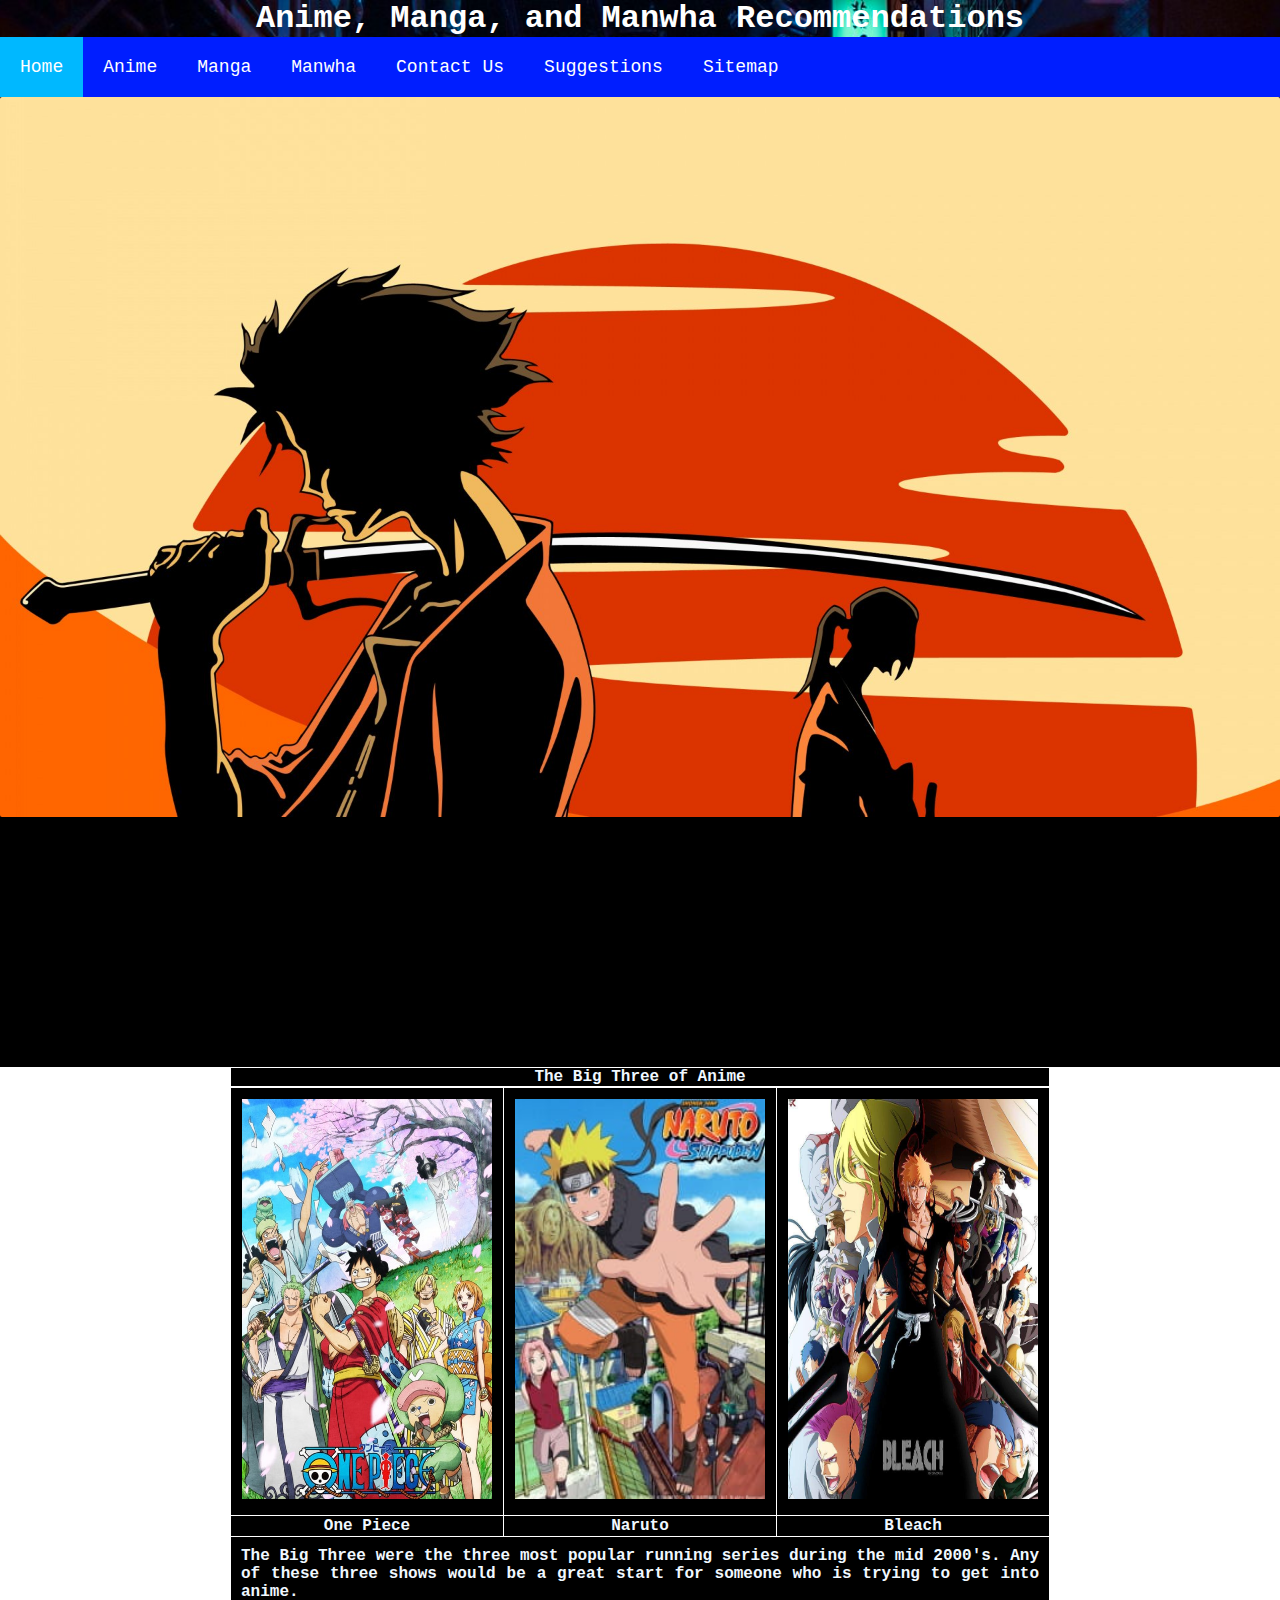
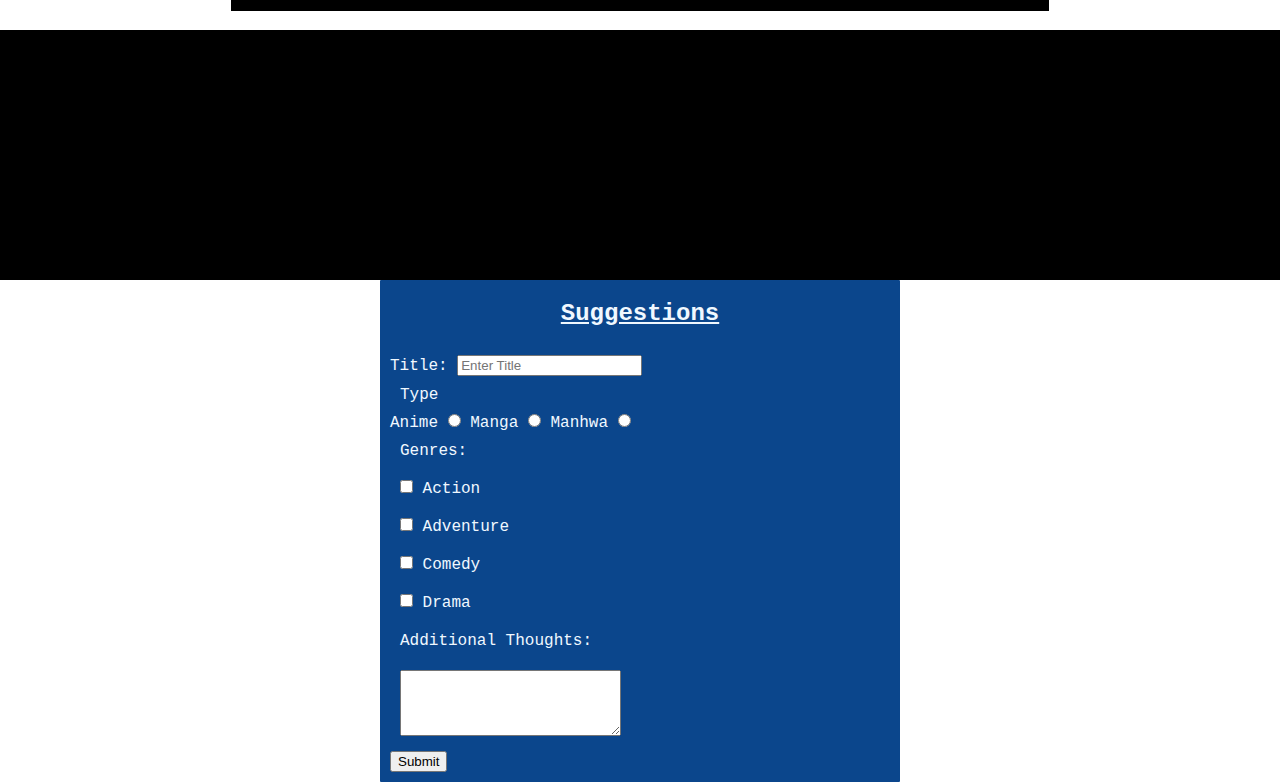
==== index.html @ 034b6814 "v1" ====
<!DOCTYPE html>
<html lang="en">
  <head>
    <meta charset="UTF-8" />
    <meta http-equiv="X-UA-Compatible" content="IE=edge" />
    <meta name="viewport" content="width=device-width, initial-scale=1.0" />
    <title>Home</title>
    <link rel="stylesheet" href="styles/base.css" />
    <link rel="icon" href="images/favicon-16x16.png" />
    <style>
      body {
        background: url(images/background.jpg) center fixed no-repeat;
        background-size: cover;
        padding: 0px;
      }
      ul.nav li:nth-child(1) {
        background-color: rgb(0, 184, 255);
      }
      img {
        width: 250px;
        padding: 10px;
        height: 400px;
      }
      tr:nth-child(3) th {
        text-align: justify;
        padding: 10px;
      }
      #gifa {
        display: block;
        position: relative;
        left: 0%;
        width: 100%;
        padding: 0;
        height: auto;
        border-radius: 2px;
      }
    </style>
  </head>

  <body>
    <h1>Anime, Manga, and Manwha Recommendations</h1>
    <ul class="nav">
      <li><a href="#">Home</a></li>
      <li><a href="anime.html">Anime</a></li>
      <li><a href="manga.html">Manga</a></li>
      <li><a href="manhwa.html">Manwha</a></li>
      <li><a href="contact.html">Contact Us</a></li>
      <li><a href="#suggestions">Suggestions</a></li>
      <li><a href="sitemap.html">Sitemap</a></li>
    </ul>
    <div class="content">
      <a href="https://myanimelist.net/anime/205/Samurai_Champloo">
        <img
          id="gifa"
          src="images/samurai.jpg"
          alt="samurai champloo"
          title="Samurai Champloo"
      /></a>
      <div class="divider"></div>
      <table>
        <tr>
          <td>
            <a href="https://myanimelist.net/anime/21/One_Piece"
              ><img src="images/onepiece.jpg" alt="one piece" title="One Piece"
            /></a>
          </td>
          <td>
            <a
              href="https://myanimelist.net/anime/1735/Naruto__Shippuuden?q=naru&cat=anime"
              ><img src="images/naruto.png" alt="naruto" title="Naruto"
            /></a>
          </td>
          <td>
            <a href="https://myanimelist.net/anime/269/Bleach?q=bleac&cat=anime"
              ><img src="images/bleach.jpg" alt="bleach" title="Bleach"
            /></a>
          </td>
        </tr>
        <tr>
          <th>One Piece</th>
          <th>Naruto</th>
          <th>Bleach</th>
        </tr>
        <tr>
          <th colspan="3">
            The Big Three were the three most popular running series during the
            mid 2000's. Any of these three shows would be a great start for
            someone who is trying to get into anime.
          </th>
        </tr>
        <caption>
          <strong>The Big Three of Anime</strong>
        </caption>
      </table>
      <br />
    </div>
    <div class="divider"></div>
    <div class="form">
      <h2>Suggestions</h2>
      <br />
      <form>
        <label for="lname">Title:</label>
        <input type="text" name="title" placeholder="Enter Title" />
        <div>Type</div>
        <label for="type"
          >Anime
          <input type="radio" id="type" value="Anime" />
        </label>
        <label for="type2"
          >Manga
          <input type="radio" id="type2" value="Manga" />
        </label>
        <label for="type3"
          >Manhwa
          <input type="radio" id="type3" value="Manwha" />
        </label>
        <div>Genres:</div>
        <div>
          <input type="checkbox" name="genres" value="Action" id="genre1" />
          <label for="genre1">Action</label>
        </div>
        <div>
          <input type="checkbox" name="genre" value="Adventure" id="genre2" />
          <label for="genre2">Adventure</label>
        </div>
        <div>
          <input type="checkbox" name="genre" value="Comedy" id="genre3" />
          <label for="genre3">Comedy</label>
        </div>
        <div>
          <input type="checkbox" name="genre" value="Drama" id="genre4" />
          <label for="genre2">Drama</label>
        </div>
        <div>
          <label for="comments">Additional Thoughts:</label>
        </div>
        <div>
          <textarea name="comments" id="comments" cols="25" rows="4"></textarea>
        </div>
        <button type="submit">Submit</button>
      </form>
    </div>
    <script>
      function changetogif() {
        const height = document.getElementById("gifa").style.height;
        document.getElementById("gifa").src = "images/samurai.gif";
        document.getElementById("gifa").style.maxHeight = height;
      }
      function changetoimg() {
        document.getElementById("gifa").src = "images/samurai.jpg";
      }
      document.getElementById("gifa").onmouseover = function () {
        changetogif();
      };
      document.getElementById("gifa").onmouseout = function () {
        changetoimg();
      };
    </script>
  </body>
</html>
---- styles/base.css ----
* {
  margin: 0;
}
body {
  z-index: 1;
  background-color: black;
  /*  background: url("images/background.jpg") no-repeat;*/
  font-family: "Courier New", Courier, monospace;
}
ul.nav {
  display: block;
  list-style-type: none;
  margin: 0;
  padding: 0;
  overflow: hidden;
  background-color: rgb(0, 30, 255);
  position: sticky;
  top: 0%;
  left: 0%;
  width: 100%;
  z-index: 2;
}
ul.nav li {
  float: left;
  padding-left: 10px;
}
ul.nav li,
ul.nav li a {
  display: inline-block;
  color: white;
  text-align: center;
  padding: 10px;
  text-decoration: none;
  font-size: large;
}
ul.nav li:hover {
  background-color: rgb(0, 184, 255);
}
h1 {
  text-align: center;
  color: white;
}
.form h2 {text-decoration: underline; text-align: center; padding: 10px;}
.form {
  border-radius: 1px;
  padding: 10px;
  background-color: #0b468c;
  width: 500px;
  display: block;
  margin: auto;
  color: aliceblue;
  height: fit-content;
}
.form form div {padding: 10px;}
table {
  margin: auto;
  position: relative;
  color: aliceblue;
  border-collapse: collapse;
  max-width: 800px;
  z-index: 1;
}
table,
tr,
td,
th,
caption {
  border: 1px white solid;
  background-color: black;
}
.divider {
  width: 100%;
  height: 250px;
  background-color: black;
}
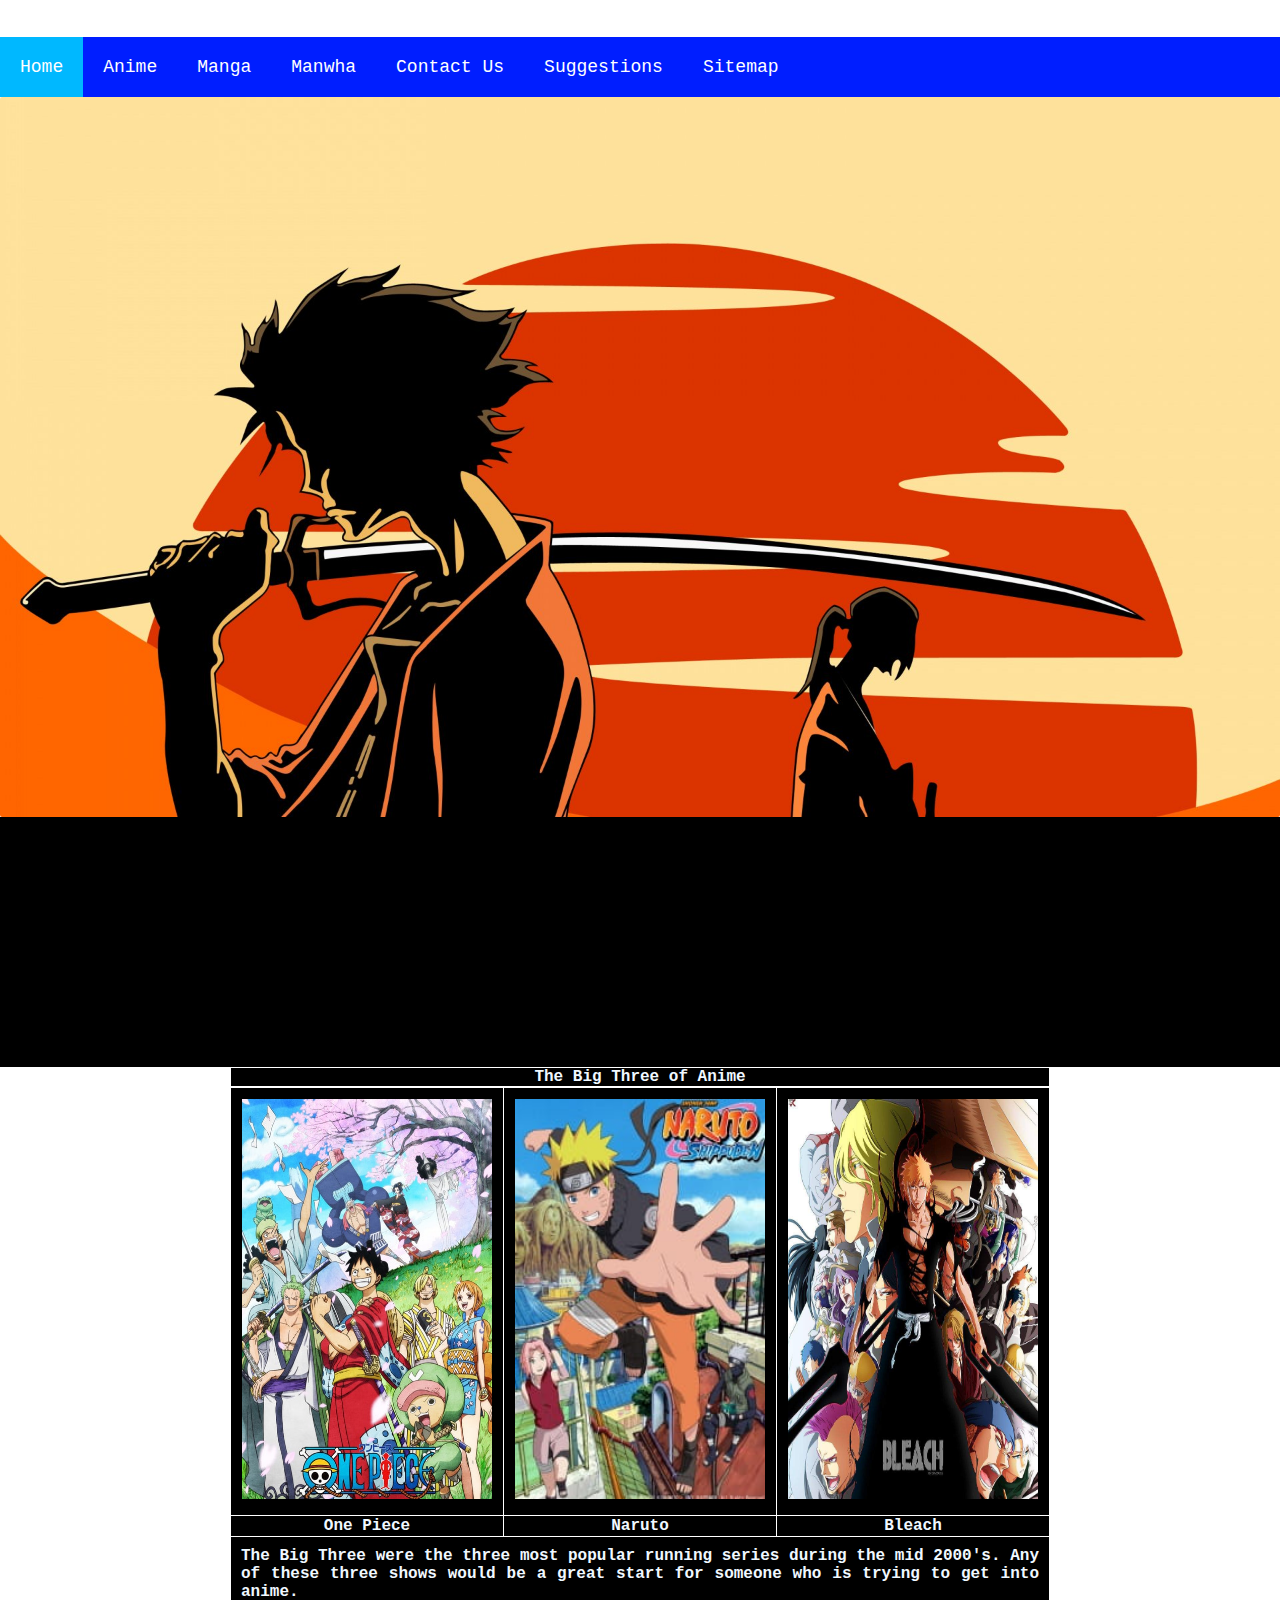
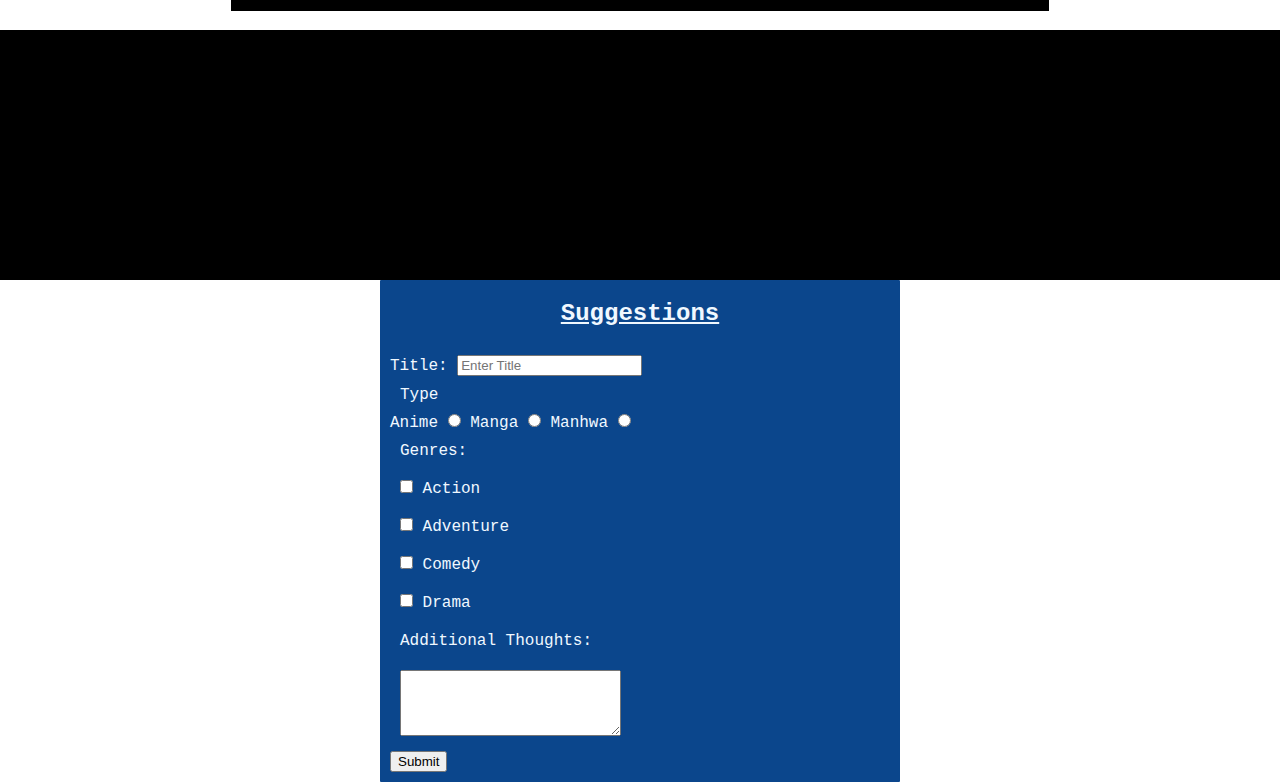
==== commit 9cad3ddc: "update background" ====
--- a/index.html
+++ b/index.html
@@ -8,11 +8,6 @@
     <link rel="stylesheet" href="styles/base.css" />
     <link rel="icon" href="images/favicon-16x16.png" />
     <style>
-      body {
-        background: url(images/background.jpg) center fixed no-repeat;
-        background-size: cover;
-        padding: 0px;
-      }
       ul.nav li:nth-child(1) {
         background-color: rgb(0, 184, 255);
       }
--- a/styles/base.css
+++ b/styles/base.css
@@ -3,9 +3,12 @@
 }
 body {
   z-index: 1;
-  background-color: black;
-  /*  background: url("images/background.jpg") no-repeat;*/
+  /*background-color: black;*/
+  background: url("images/background.jpg") no-repeat;
   font-family: "Courier New", Courier, monospace;
+  background: url(images/background.jpg) center fixed no-repeat;
+  background-size: cover;
+  padding: 0px;
 }
 ul.nav {
   display: block;
@@ -40,7 +43,11 @@
   text-align: center;
   color: white;
 }
-.form h2 {text-decoration: underline; text-align: center; padding: 10px;}
+.form h2 {
+  text-decoration: underline;
+  text-align: center;
+  padding: 10px;
+}
 .form {
   border-radius: 1px;
   padding: 10px;
@@ -51,7 +58,9 @@
   color: aliceblue;
   height: fit-content;
 }
-.form form div {padding: 10px;}
+.form form div {
+  padding: 10px;
+}
 table {
   margin: auto;
   position: relative;
@@ -72,4 +81,4 @@
   width: 100%;
   height: 250px;
   background-color: black;
-}+}
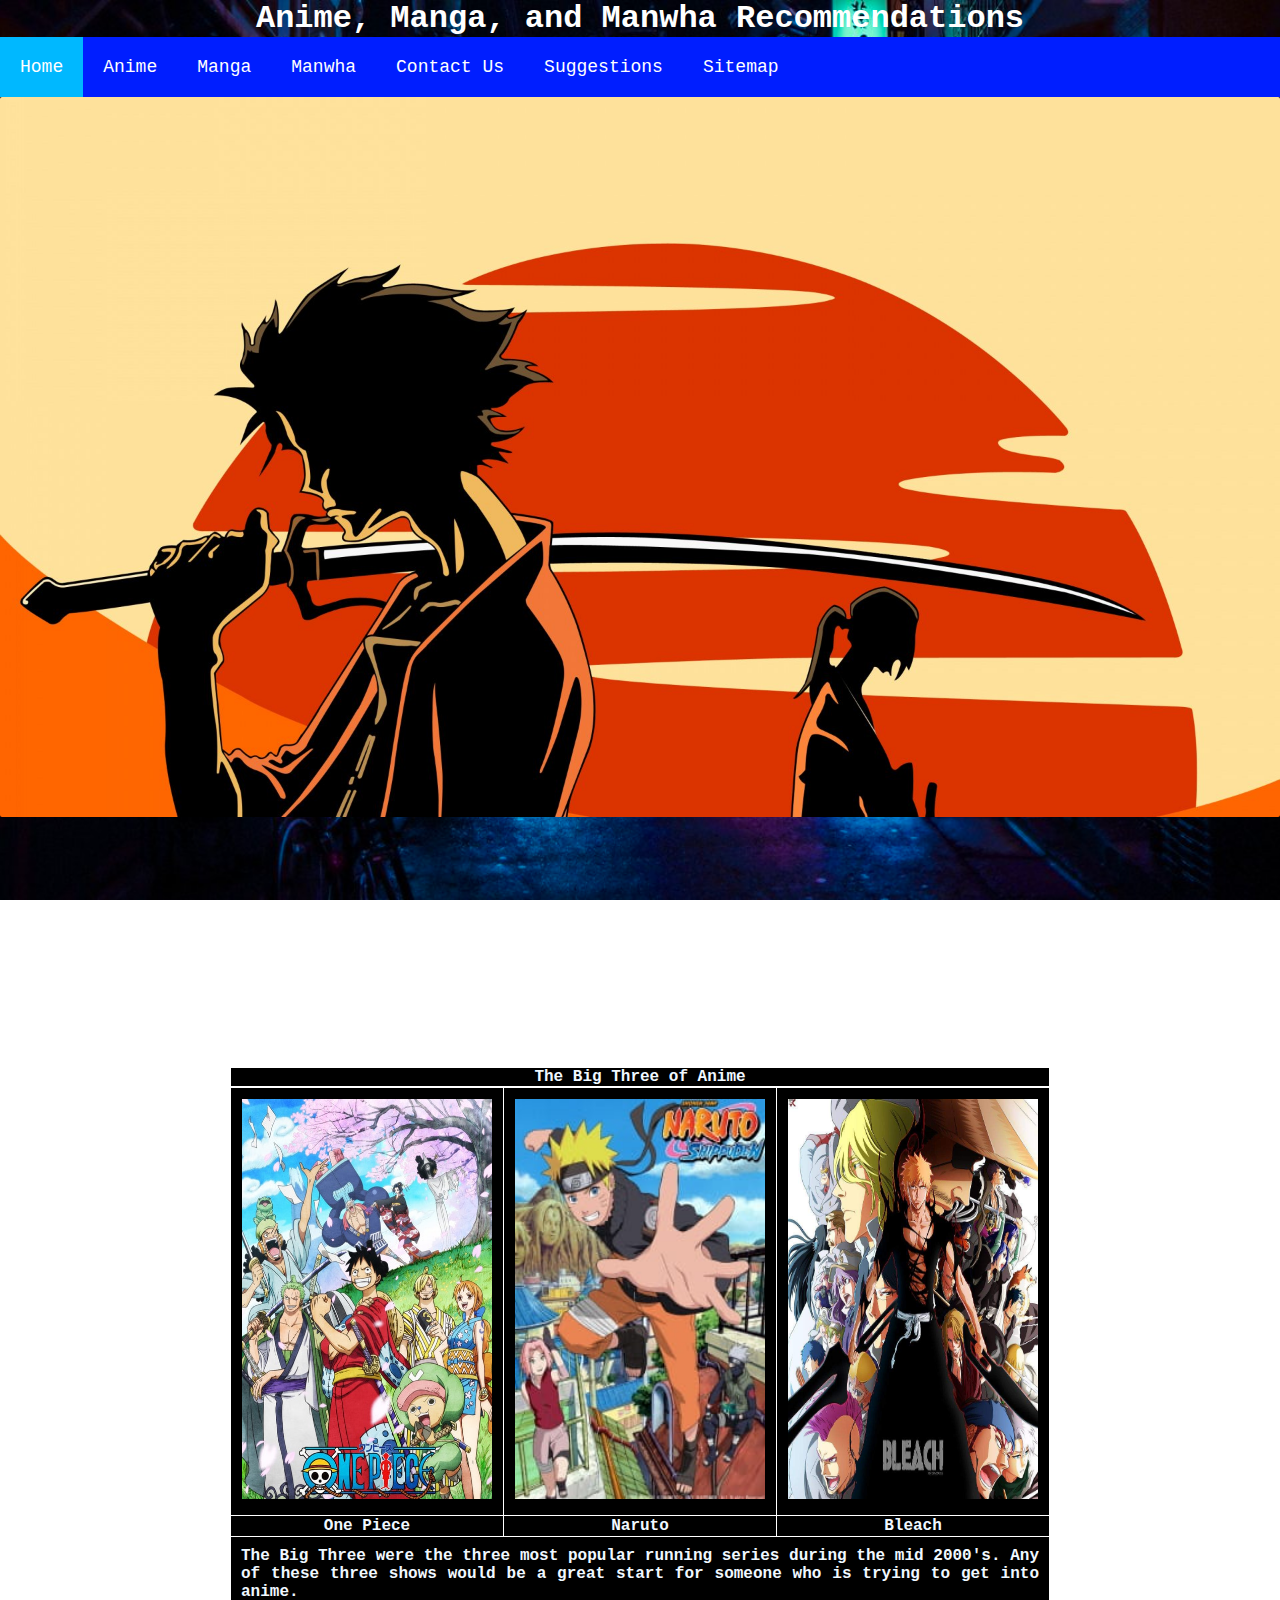
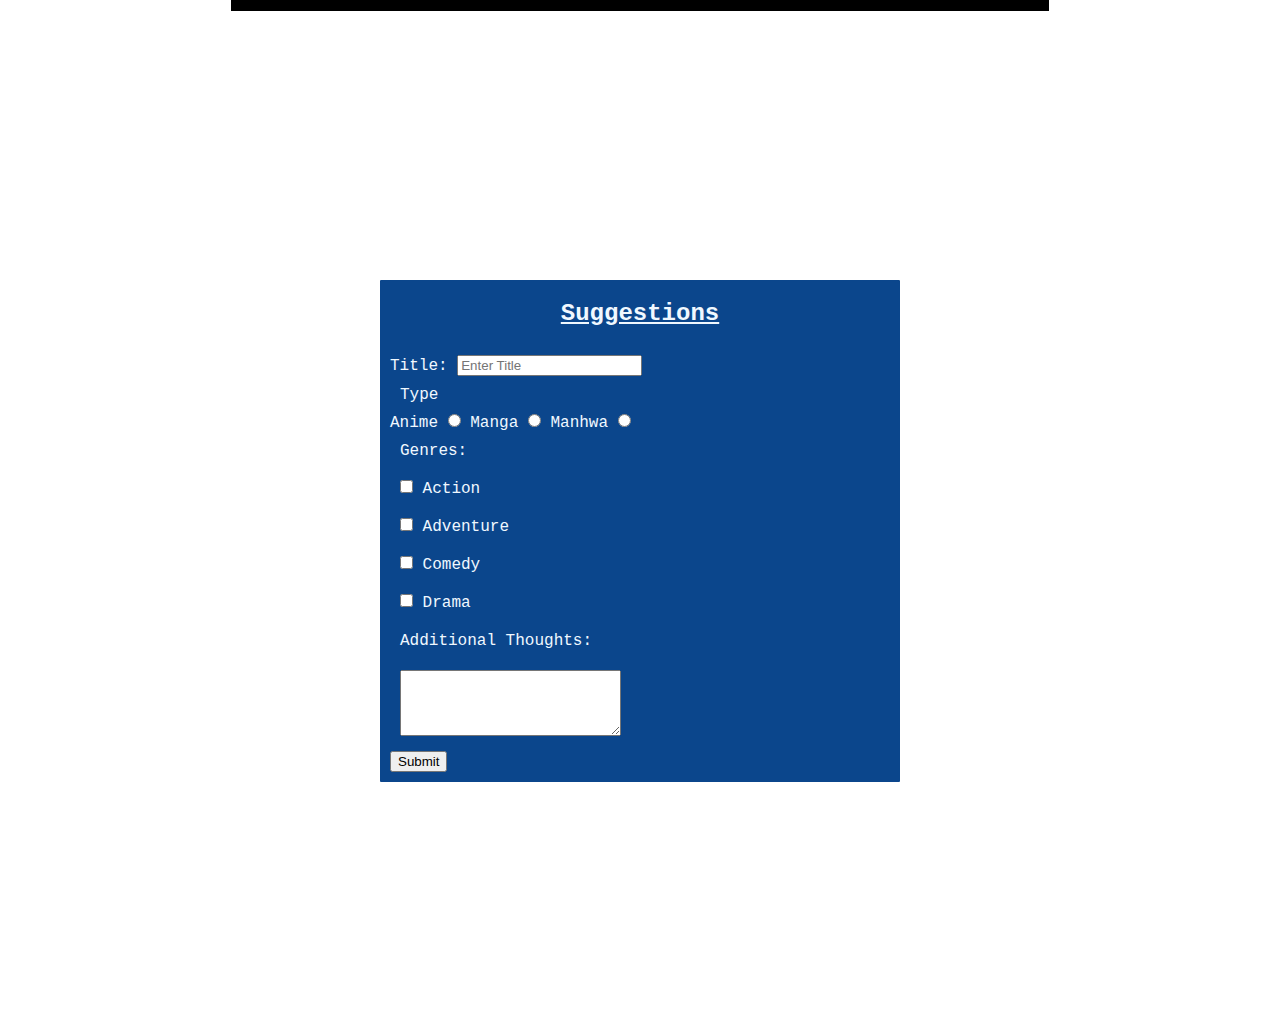
==== commit 95c53126: "add space" ====
--- a/index.html
+++ b/index.html
@@ -8,6 +8,11 @@
     <link rel="stylesheet" href="styles/base.css" />
     <link rel="icon" href="images/favicon-16x16.png" />
     <style>
+      body {
+        background: url(images/background.jpg) center fixed no-repeat;
+        background-size: cover;
+        padding: 0px;
+      }
       ul.nav li:nth-child(1) {
         background-color: rgb(0, 184, 255);
       }
@@ -135,6 +140,7 @@
         <button type="submit">Submit</button>
       </form>
     </div>
+    <div class="divider"></div>
     <script>
       function changetogif() {
         const height = document.getElementById("gifa").style.height;
--- a/styles/base.css
+++ b/styles/base.css
@@ -4,11 +4,7 @@
 body {
   z-index: 1;
   /*background-color: black;*/
-  background: url("images/background.jpg") no-repeat;
   font-family: "Courier New", Courier, monospace;
-  background: url(images/background.jpg) center fixed no-repeat;
-  background-size: cover;
-  padding: 0px;
 }
 ul.nav {
   display: block;
@@ -80,5 +76,5 @@
 .divider {
   width: 100%;
   height: 250px;
-  background-color: black;
+  /*background-color: black;*/
 }
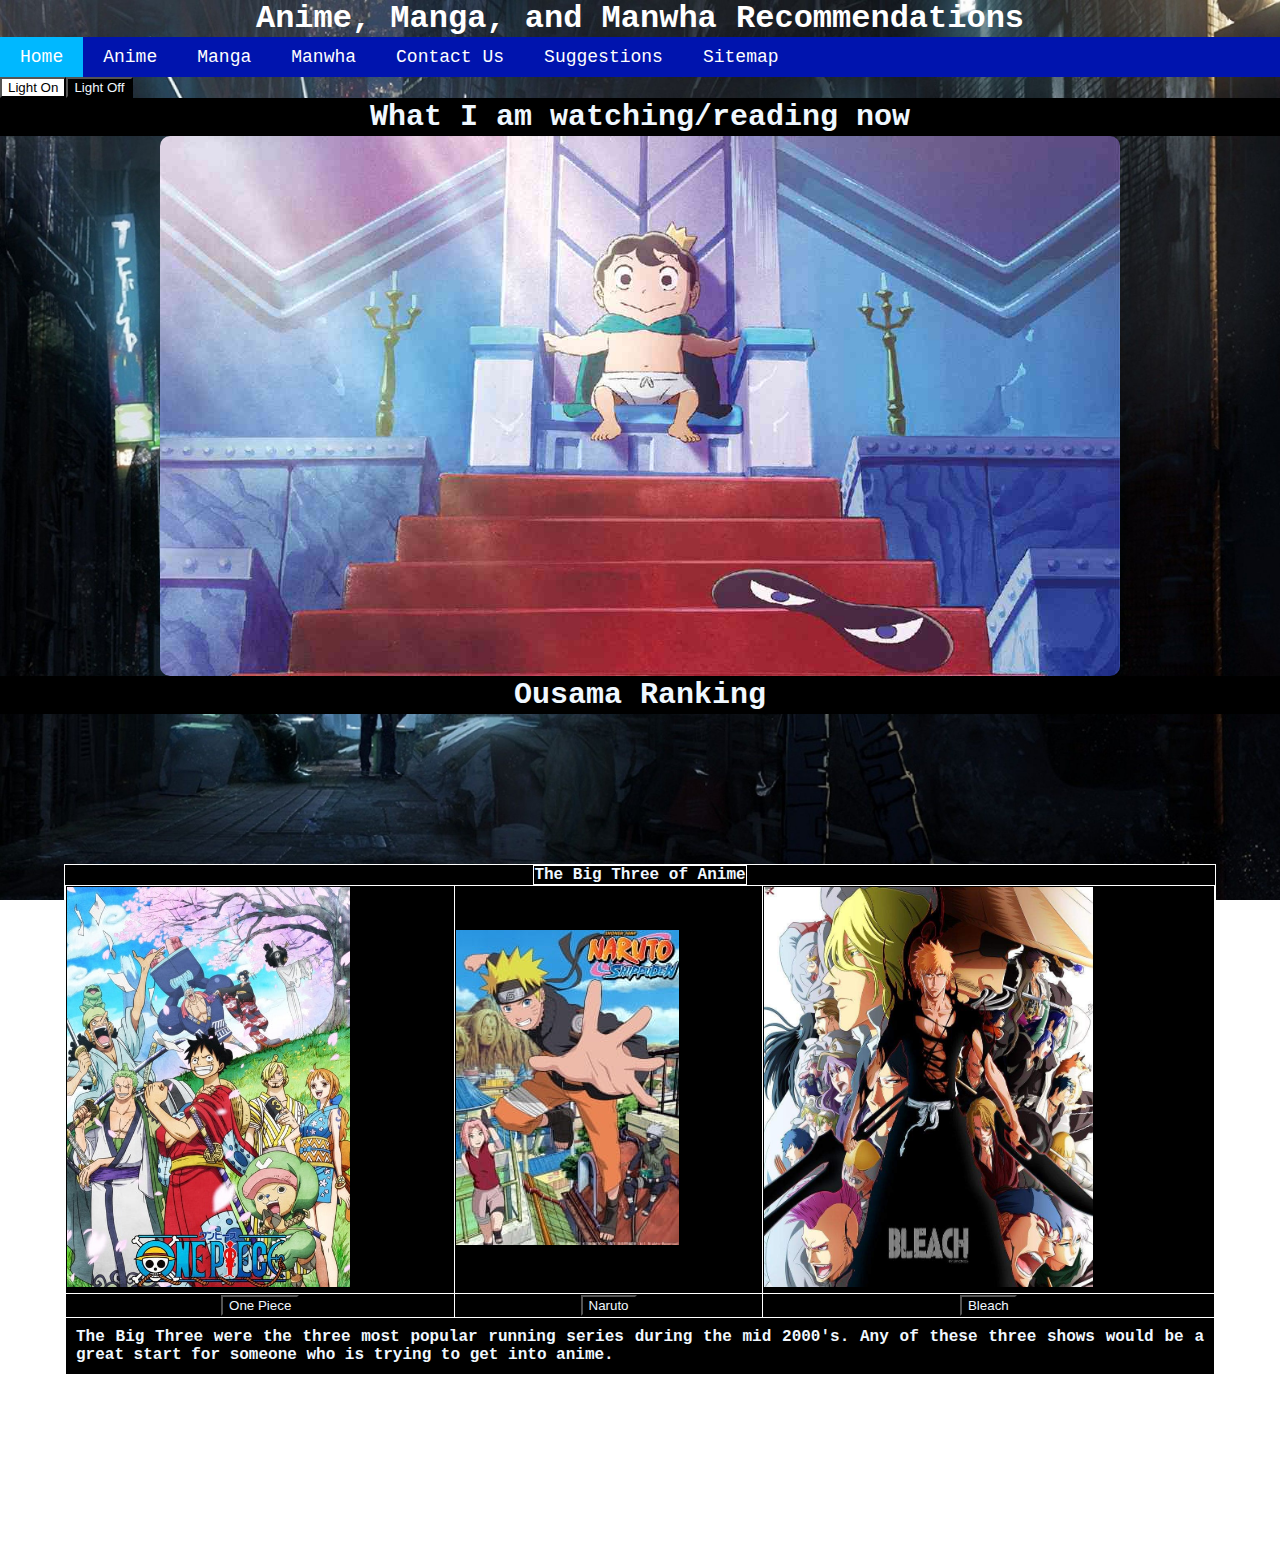
==== commit 39d6e959: "update" ====
--- a/index.html
+++ b/index.html
@@ -16,11 +16,6 @@
       ul.nav li:nth-child(1) {
         background-color: rgb(0, 184, 255);
       }
-      img {
-        width: 250px;
-        padding: 10px;
-        height: 400px;
-      }
       tr:nth-child(3) th {
         text-align: justify;
         padding: 10px;
@@ -30,9 +25,56 @@
         position: relative;
         left: 0%;
         width: 100%;
+        margin-right: auto;
+        margin-left: auto;
         padding: 0;
         height: auto;
-        border-radius: 2px;
+        border-radius: 10px;
+      }
+      h2 {
+        padding: 2px;
+        font-size: 30px;
+        text-align: center;
+        color: aliceblue;
+        background-color: black;
+      }
+
+      #acttable {
+        display: flex;
+        flex-direction: column-reverse;
+        max-width: 90%;
+        flex-wrap:nowrap;
+        align-items: center;
+        justify-content: center;
+        border-collapse: collapse;
+      }
+      #big1 {
+        max-height: 400px;
+      }
+      #big2 {
+        max-height: 400px;
+      }
+      #big3 {
+        max-height: 400px;
+      }
+      #slide-show {
+        display: flex;
+        max-width: 75%;
+        position: relative;
+        margin: auto;
+        overflow: hidden;
+        max-height: 550px;
+      }
+      a {
+        text-decoration: none;
+        color: aliceblue;
+      }
+      a:hover {
+        text-decoration: underline;
+      }
+      button {
+        background-color: black;
+        color: aliceblue;
       }
     </style>
   </head>
@@ -45,117 +87,155 @@
       <li><a href="manga.html">Manga</a></li>
       <li><a href="manhwa.html">Manwha</a></li>
       <li><a href="contact.html">Contact Us</a></li>
-      <li><a href="#suggestions">Suggestions</a></li>
+      <li><a href="suggestions.html">Suggestions</a></li>
       <li><a href="sitemap.html">Sitemap</a></li>
     </ul>
+    <div id="light">
+      <button id="on">Light On</button><button id="off">Light Off</button>
+    </div>
     <div class="content">
-      <a href="https://myanimelist.net/anime/205/Samurai_Champloo">
-        <img
-          id="gifa"
-          src="images/samurai.jpg"
-          alt="samurai champloo"
-          title="Samurai Champloo"
-      /></a>
+      <h2>What I am watching/reading now</h2>
+      <div id="slide-show">
+        <img id="gifa" src="" alt="" title="" />
+      </div>
+      <h2 id="imgcaption"><a href="" id="slidelink"></a></h2>
       <div class="divider"></div>
-      <table>
-        <tr>
-          <td>
-            <a href="https://myanimelist.net/anime/21/One_Piece"
-              ><img src="images/onepiece.jpg" alt="one piece" title="One Piece"
-            /></a>
-          </td>
-          <td>
-            <a
-              href="https://myanimelist.net/anime/1735/Naruto__Shippuuden?q=naru&cat=anime"
-              ><img src="images/naruto.png" alt="naruto" title="Naruto"
-            /></a>
-          </td>
-          <td>
-            <a href="https://myanimelist.net/anime/269/Bleach?q=bleac&cat=anime"
-              ><img src="images/bleach.jpg" alt="bleach" title="Bleach"
-            /></a>
-          </td>
-        </tr>
-        <tr>
-          <th>One Piece</th>
-          <th>Naruto</th>
-          <th>Bleach</th>
-        </tr>
-        <tr>
-          <th colspan="3">
-            The Big Three were the three most popular running series during the
-            mid 2000's. Any of these three shows would be a great start for
-            someone who is trying to get into anime.
-          </th>
-        </tr>
-        <caption>
-          <strong>The Big Three of Anime</strong>
-        </caption>
-      </table>
+      <div id="table">
+        <table id="acttable">
+          <tr>
+            <td>
+              <a href="https://myanimelist.net/anime/21/One_Piece"
+                ><img
+                  src="images/onepiece.jpg"
+                  alt="one piece"
+                  title="One Piece"
+                  class="big3"
+                  id="big1"
+              /></a>
+            </td>
+            <td>
+              <a
+                href="https://myanimelist.net/anime/1735/Naruto__Shippuuden?q=naru&cat=anime"
+                ><img
+                  src="images/naruto.png"
+                  alt="naruto"
+                  title="Naruto"
+                  class="big3"
+                  id="big2"
+              /></a>
+            </td>
+            <td>
+              <a
+                href="https://myanimelist.net/anime/269/Bleach?q=bleac&cat=anime"
+                ><img
+                  src="images/bleach.jpg"
+                  alt="bleach"
+                  title="Bleach"
+                  class="big3"
+                  id="big3"
+              /></a>
+            </td>
+          </tr>
+
+          <tr>
+            <th><button type="button" id="big1titles">One Piece</button></th>
+            <th><button type="button" id="big2titles">Naruto</button></th>
+            <th><button type="button" id="big3titles">Bleach</button></th>
+          </tr>
+          <tr>
+            <th colspan="3" id="des">
+              The Big Three were the three most popular running series during
+              the mid 2000's. Any of these three shows would be a great start
+              for someone who is trying to get into anime.
+            </th>
+          </tr>
+          <caption>
+            <strong>The Big Three of Anime</strong>
+          </caption>
+        </table>
+      </div>
       <br />
     </div>
     <div class="divider"></div>
-    <div class="form">
-      <h2>Suggestions</h2>
-      <br />
-      <form>
-        <label for="lname">Title:</label>
-        <input type="text" name="title" placeholder="Enter Title" />
-        <div>Type</div>
-        <label for="type"
-          >Anime
-          <input type="radio" id="type" value="Anime" />
-        </label>
-        <label for="type2"
-          >Manga
-          <input type="radio" id="type2" value="Manga" />
-        </label>
-        <label for="type3"
-          >Manhwa
-          <input type="radio" id="type3" value="Manwha" />
-        </label>
-        <div>Genres:</div>
-        <div>
-          <input type="checkbox" name="genres" value="Action" id="genre1" />
-          <label for="genre1">Action</label>
-        </div>
-        <div>
-          <input type="checkbox" name="genre" value="Adventure" id="genre2" />
-          <label for="genre2">Adventure</label>
-        </div>
-        <div>
-          <input type="checkbox" name="genre" value="Comedy" id="genre3" />
-          <label for="genre3">Comedy</label>
-        </div>
-        <div>
-          <input type="checkbox" name="genre" value="Drama" id="genre4" />
-          <label for="genre2">Drama</label>
-        </div>
-        <div>
-          <label for="comments">Additional Thoughts:</label>
-        </div>
-        <div>
-          <textarea name="comments" id="comments" cols="25" rows="4"></textarea>
-        </div>
-        <button type="submit">Submit</button>
-      </form>
-    </div>
-    <div class="divider"></div>
     <script>
-      function changetogif() {
-        const height = document.getElementById("gifa").style.height;
-        document.getElementById("gifa").src = "images/samurai.gif";
-        document.getElementById("gifa").style.maxHeight = height;
-      }
-      function changetoimg() {
-        document.getElementById("gifa").src = "images/samurai.jpg";
-      }
-      document.getElementById("gifa").onmouseover = function () {
-        changetogif();
-      };
-      document.getElementById("gifa").onmouseout = function () {
-        changetoimg();
-      };
+      let descriptions = [
+        "Gol D. Roger was known as the Pirate King, the strongest and most infamous being to have sailed the Grand Line. The capture and execution of Roger by the World Government brought a change throughout the world. His last words before his death revealed the existence of the greatest treasure in the world, One Piece. It was this revelation that brought about the Grand Age of Pirates, men who dreamed of finding One Piece—which promises an unlimited amount of riches and fame—and quite possibly the pinnacle of glory and the title of the Pirate King. Enter Monkey D. Luffy, a 17-year-old boy who defies your standard definition of a pirate. Rather than the popular persona of a wicked, hardened, toothless pirate ransacking villages for fun, Luffy's reason for being a pirate is one of pure wonder: the thought of an exciting adventure that leads him to intriguing people and ultimately, the promised treasure. Following in the footsteps of his childhood hero, Luffy and his crew travel across the Grand Line, experiencing crazy adventures, unveiling dark mysteries and battling strong enemies, all in order to reach the most coveted of all fortunes—One Piece.",
+        "It has been two and a half years since Naruto Uzumaki left Konohagakure, the Hidden Leaf Village, for intense training following events which fueled his desire to be stronger. Now Akatsuki, the mysterious organization of elite rogue ninja, is closing in on their grand plan which may threaten the safety of the entire shinobi world. Although Naruto is older and sinister events loom on the horizon, he has changed little in personality—still rambunctious and childish—though he is now far more confident and possesses an even greater determination to protect his friends and home. Come whatever may, Naruto will carry on with the fight for what is important to him, even at the expense of his own body, in the continuation of the saga about the boy who wishes to become Hokage.",
+        "Ichigo Kurosaki is an ordinary high schooler—until his family is attacked by a Hollow, a corrupt spirit that seeks to devour human souls. It is then that he meets a Soul Reaper named Rukia Kuchiki, who gets injured while protecting Ichigo's family from the assailant. To save his family, Ichigo accepts Rukia's offer of taking her powers and becomes a Soul Reaper as a result. However, as Rukia is unable to regain her powers, Ichigo is given the daunting task of hunting down the Hollows that plague their town. However, he is not alone in his fight, as he is later joined by his friends—classmates Orihime Inoue, Yasutora Sado, and Uryuu Ishida—who each have their own unique abilities. As Ichigo and his comrades get used to their new duties and support each other on and off the battlefield, the young Soul Reaper soon learns that the Hollows are not the only real threat to the human world.",
+      ];
+      const credit = "<br /><em>Taken from myanimelist.com</em>";
+      let slideindex = 1;
+      const titles = [
+        "Ousama Ranking",
+        "Takt Op. Destiny",
+        "Spy X Family",
+        "Tower of God",
+        "Fire Force",
+        "Vinland Saga",
+      ];
+      const linksto = [
+        "https://myanimelist.net/anime/40834/Ousama_Ranking?q=ousama&cat=anime",
+        "https://myanimelist.net/anime/48556/Takt_Op_Destiny?q=takt&cat=anime",
+        "https://myanimelist.net/anime/50265/Spy_x_Family?q=spy&cat=anime",
+        "https://myanimelist.net/manga/122663/Tower_of_God?q=tower%20of&cat=manga",
+        "https://myanimelist.net/manga/91037/Enen_no_Shouboutai?q=fire%20force&cat=manga",
+        "https://myanimelist.net/manga/642/Vinland_Saga?q=vinla&cat=manga",
+      ];
+      let slide = document.getElementById("gifa");
+      let slidelink = document.getElementById("slidelink");
+      let imgcaption = document.getElementById("imgcaption");
+      function slideshow() {
+        if (slideindex > 6) {
+          slideindex = 1;
+        }
+        document.getElementById("gifa").style.minHeight = 0 + "px";
+        let filename = "images/slides/current" + slideindex + ".webp";
+        slide.src = filename;
+        slide.title = titles[slideindex - 1];
+        slidelink.innerHTML = titles[slideindex - 1];
+        slidelink.href = linksto[slideindex - 1];
+        slideindex++;
+        setTimeout(slideshow, 5000);
+        console.log(slideindex);
+      }
+      document.querySelector("body").onload = function () {
+        slideshow();
+      };
+      function changedesop() {
+        document.getElementById("des").innerHTML = descriptions[0] + credit;
+      }
+      document.getElementById("big1titles").onclick = function () {
+        changedesop();
+      };
+      function changedesnt() {
+        document.getElementById("des").innerHTML = descriptions[1] + credit;
+      }
+      document.getElementById("big2titles").onclick = function () {
+        changedesnt();
+      };
+      function changedesbl() {
+        document.getElementById("des").innerHTML = descriptions[2] + credit;
+      }
+      document.getElementById("big3titles").onclick = function () {
+        changedesbl();
+      };
+      function lswitch() {
+        document.querySelector("body").style.background =
+          "url(images/lbackground.jpg) center fixed no-repeat";
+        document.querySelector("body").style.backgroundSize = "cover";
+      }
+      function dswitch() {
+        document.querySelector("body").style.background =
+          "url(images/background.jpg) center fixed no-repeat";
+        document.querySelector("body").style.backgroundSize = "cover";
+      }
+      document.getElementById("off").onclick = function () {
+        dswitch();
+      };
+      document.getElementById("on").onclick = function () {
+        lswitch();
+      };
+      //Responsive
     </script>
   </body>
 </html>
--- a/styles/base.css
+++ b/styles/base.css
@@ -2,32 +2,28 @@
   margin: 0;
 }
 body {
+  display: flex;
+  flex-direction: column;
   z-index: 1;
   /*background-color: black;*/
   font-family: "Courier New", Courier, monospace;
 }
 ul.nav {
-  display: block;
+  display: flex;
   list-style-type: none;
   margin: 0;
   padding: 0;
   overflow: hidden;
-  background-color: rgb(0, 30, 255);
+  background-color: rgb(0, 20, 174);
   position: sticky;
   top: 0%;
   left: 0%;
   width: 100%;
   z-index: 2;
 }
-ul.nav li {
-  float: left;
-  padding-left: 10px;
-}
 ul.nav li,
 ul.nav li a {
-  display: inline-block;
   color: white;
-  text-align: center;
   padding: 10px;
   text-decoration: none;
   font-size: large;
@@ -49,7 +45,7 @@
   padding: 10px;
   background-color: #0b468c;
   width: 500px;
-  display: block;
+  display: flexbox;
   margin: auto;
   color: aliceblue;
   height: fit-content;
@@ -74,7 +70,20 @@
   background-color: black;
 }
 .divider {
+  display: flex;
   width: 100%;
-  height: 250px;
+  height: 150px;
+  max-height: 150px;
   /*background-color: black;*/
 }
+#light {
+  position: sticky;
+}
+#on {
+  background-color: white;
+  color:black;
+}
+#off {
+  background-color: black;
+  color: aliceblue;
+}
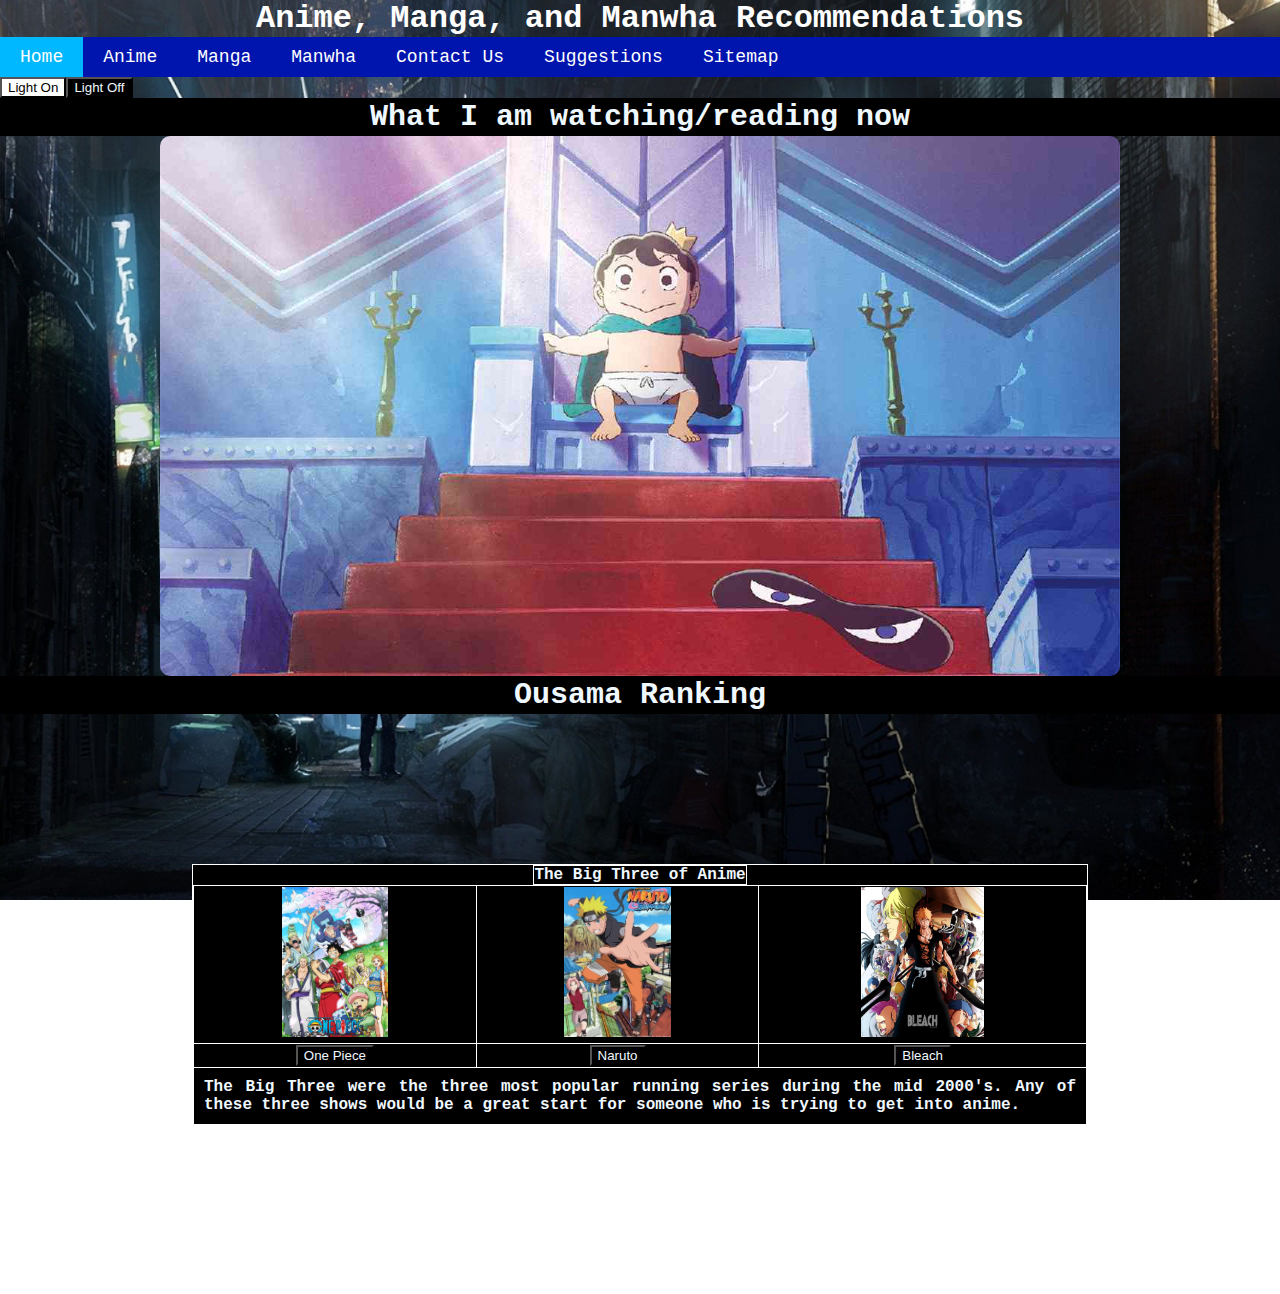
==== commit 704cc33d: "responsive" ====
--- a/index.html
+++ b/index.html
@@ -42,12 +42,14 @@
       #acttable {
         display: flex;
         flex-direction: column-reverse;
-        max-width: 90%;
+        max-width: 70%;
         flex-wrap:nowrap;
         align-items: center;
         justify-content: center;
         border-collapse: collapse;
       }
+      .big3 {height: 50%;}
+
       #big1 {
         max-height: 400px;
       }
@@ -57,6 +59,7 @@
       #big3 {
         max-height: 400px;
       }
+      td {width: fit-content; text-align: center;}
       #slide-show {
         display: flex;
         max-width: 75%;
@@ -235,6 +238,11 @@
       document.getElementById("on").onclick = function () {
         lswitch();
       };
+      if (window.innerHeight >= 800) {
+        for (let i = 1; i<=3; i++) {
+          document.getElementById("big"+i).style.height = "150px"
+        }
+      }
       //Responsive
     </script>
   </body>
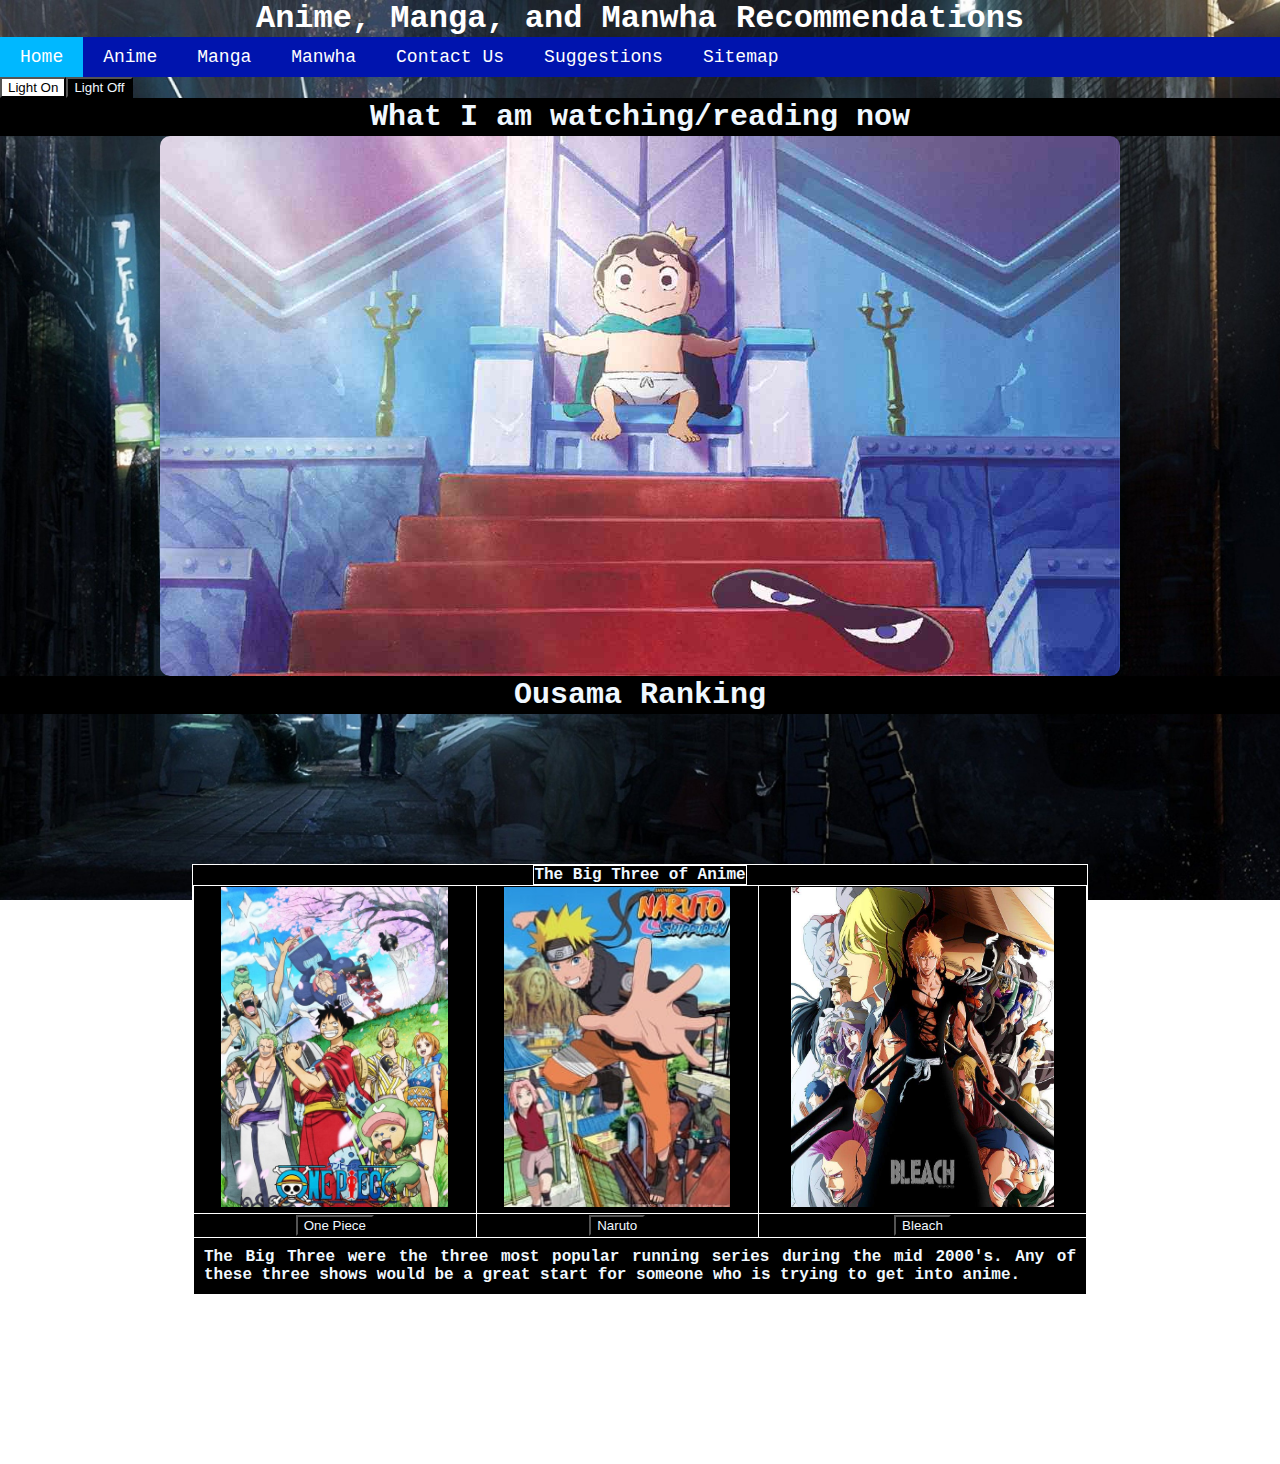
==== commit 95f9f374: "responsive2" ====
--- a/index.html
+++ b/index.html
@@ -238,9 +238,10 @@
       document.getElementById("on").onclick = function () {
         lswitch();
       };
-      if (window.innerHeight >= 800) {
+
+      if (window.innerHeight >= 640) {
         for (let i = 1; i<=3; i++) {
-          document.getElementById("big"+i).style.height = "150px"
+          document.getElementById("big"+i).style.height = (window.innerWidth/4) +"px"
         }
       }
       //Responsive
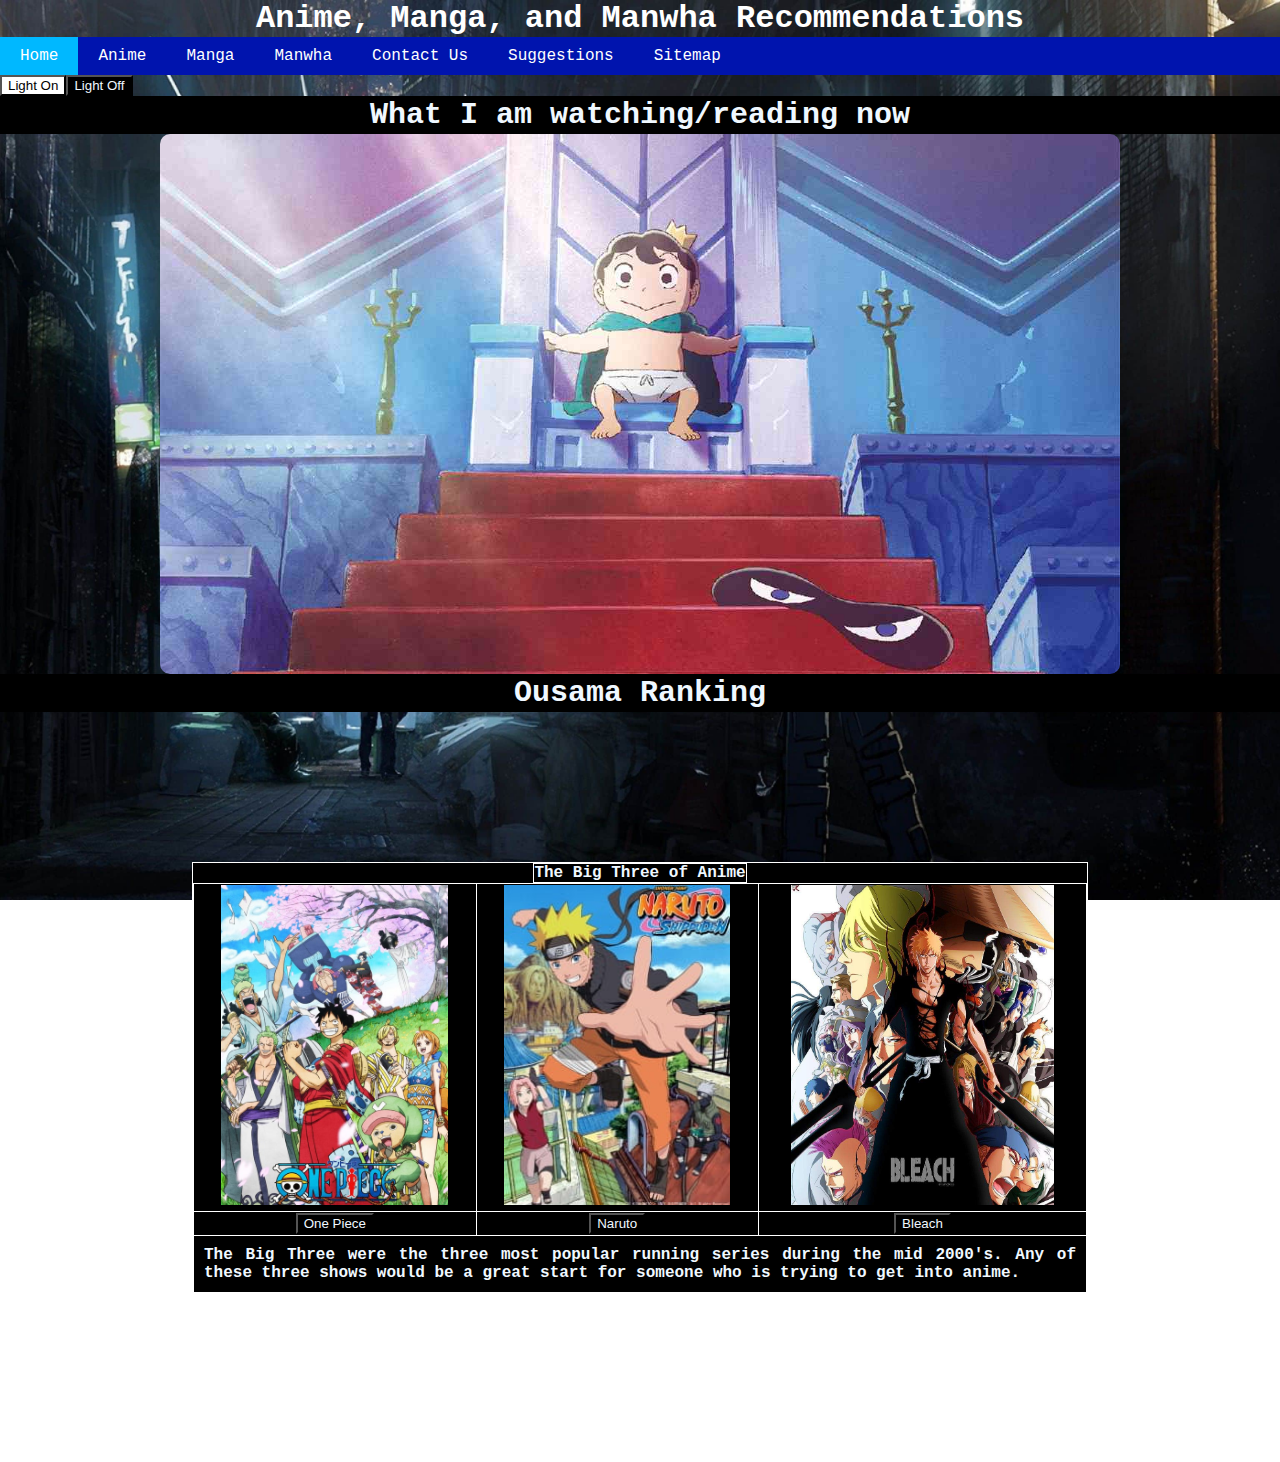
==== commit 36a452dd: "update" ====
--- a/index.html
+++ b/index.html
@@ -43,12 +43,14 @@
         display: flex;
         flex-direction: column-reverse;
         max-width: 70%;
-        flex-wrap:nowrap;
+        flex-wrap: nowrap;
         align-items: center;
         justify-content: center;
         border-collapse: collapse;
       }
-      .big3 {height: 50%;}
+      .big3 {
+        height: 50%;
+      }
 
       #big1 {
         max-height: 400px;
@@ -59,7 +61,10 @@
       #big3 {
         max-height: 400px;
       }
-      td {width: fit-content; text-align: center;}
+      td {
+        width: fit-content;
+        text-align: center;
+      }
       #slide-show {
         display: flex;
         max-width: 75%;
@@ -83,15 +88,15 @@
   </head>
 
   <body>
-    <h1>Anime, Manga, and Manwha Recommendations</h1>
+    <h1 id="heading1">Anime, Manga, and Manwha Recommendations</h1>
     <ul class="nav">
-      <li><a href="#">Home</a></li>
-      <li><a href="anime.html">Anime</a></li>
-      <li><a href="manga.html">Manga</a></li>
-      <li><a href="manhwa.html">Manwha</a></li>
-      <li><a href="contact.html">Contact Us</a></li>
-      <li><a href="suggestions.html">Suggestions</a></li>
-      <li><a href="sitemap.html">Sitemap</a></li>
+      <li id="nav1"><a href="#">Home</a></li>
+      <li id="nav2"><a href="anime.html">Anime</a></li>
+      <li id="nav3"><a href="manga.html">Manga</a></li>
+      <li id="nav4"><a href="manhwa.html">Manwha</a></li>
+      <li id="nav5"><a href="contact.html">Contact Us</a></li>
+      <li id="nav6"><a href="suggestions.html">Suggestions</a></li>
+      <li id="nav7"><a href="sitemap.html">Sitemap</a></li>
     </ul>
     <div id="light">
       <button id="on">Light On</button><button id="off">Light Off</button>
@@ -203,6 +208,7 @@
       }
       document.querySelector("body").onload = function () {
         slideshow();
+        imgreac();
       };
       function changedesop() {
         document.getElementById("des").innerHTML = descriptions[0] + credit;
@@ -238,11 +244,13 @@
       document.getElementById("on").onclick = function () {
         lswitch();
       };
-
-      if (window.innerHeight >= 640) {
-        for (let i = 1; i<=3; i++) {
-          document.getElementById("big"+i).style.height = (window.innerWidth/4) +"px"
+      function imgreac() {
+        console.log("hi");
+        for (let i = 1; i <= 3; i++) {
+          document.getElementById("big" + i).style.height =
+            window.innerWidth / 4 + "px";
         }
+        setTimeout(imgreac, 100);
       }
       //Responsive
     </script>
--- a/styles/base.css
+++ b/styles/base.css
@@ -26,7 +26,6 @@
   color: white;
   padding: 10px;
   text-decoration: none;
-  font-size: large;
 }
 ul.nav li:hover {
   background-color: rgb(0, 184, 255);
